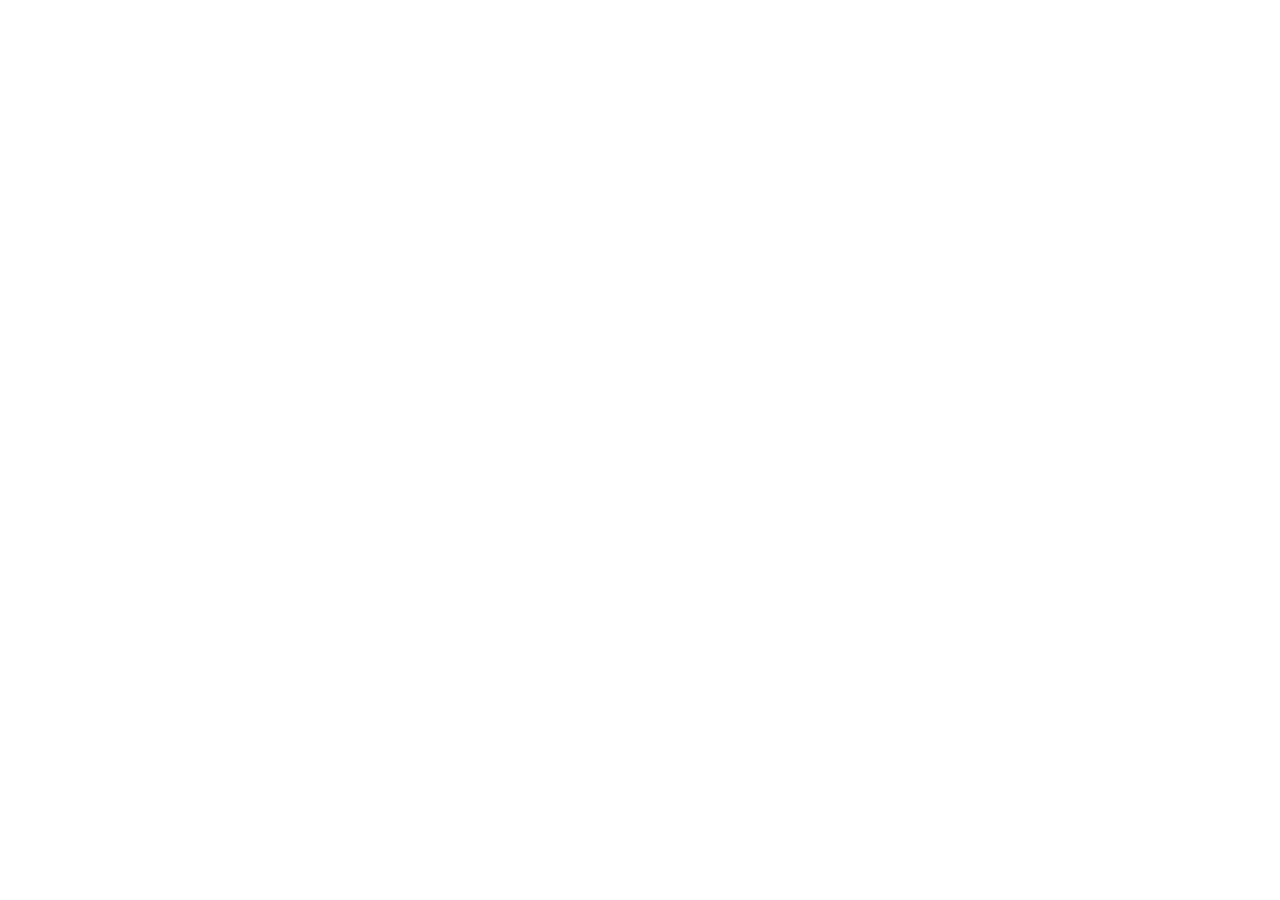
==== staff/roger-morato/riders-app/frontend/index.html @ 8a33b115 "First landing page render #48" ====
<!DOCTYPE html>
<html lang="en">
<head>
    <meta charset="UTF-8">
    <meta name="viewport" content="width=device-width, initial-scale=1.0">
    <title>The Riders App</title>
    <script type="text/javascript" src="index.js"></script>
</head>
<body>
    
</body>
</html>
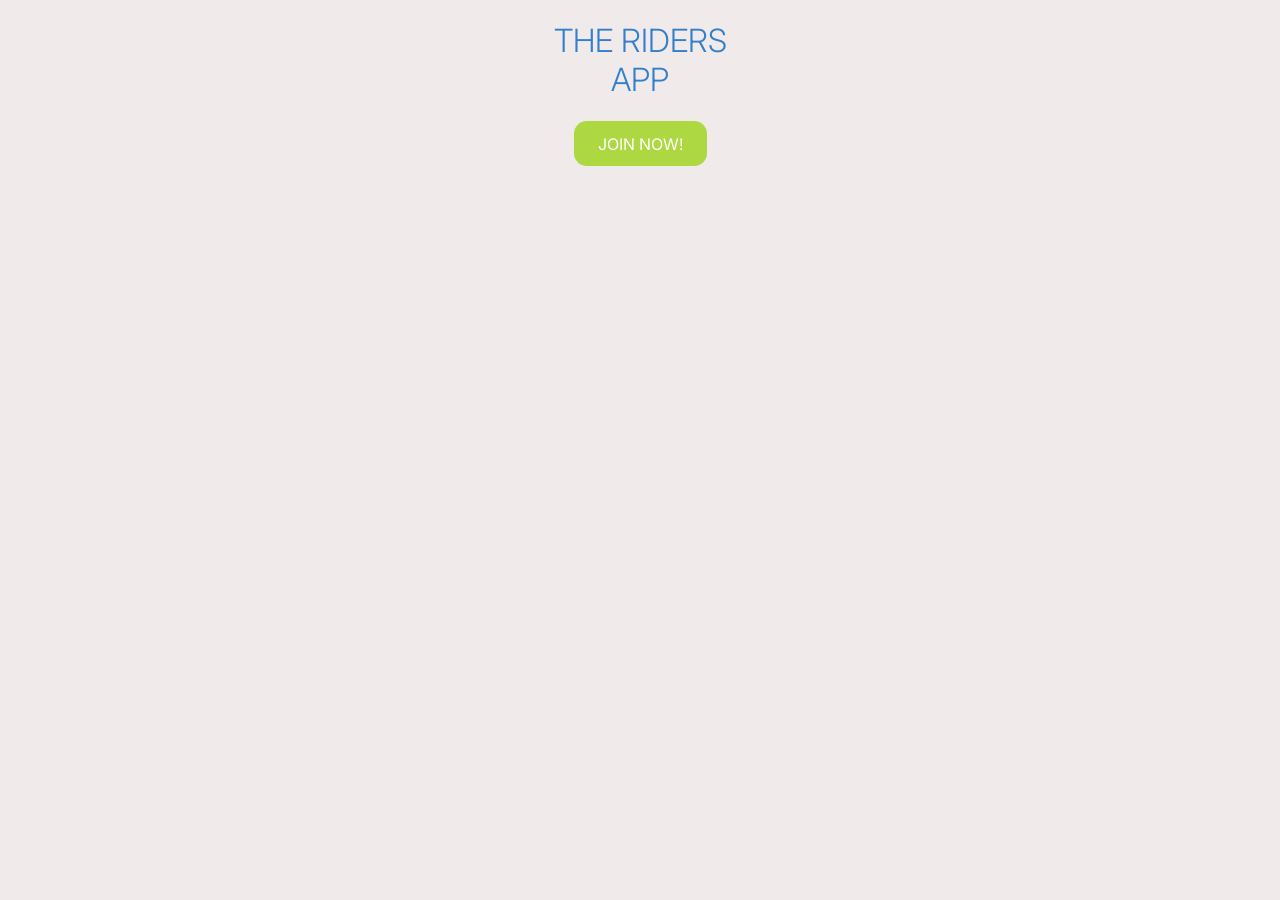
==== commit 2b02dc62: "Create initial navigation #48" ====
--- a/staff/roger-morato/riders-app/frontend/index.html
+++ b/staff/roger-morato/riders-app/frontend/index.html
@@ -3,10 +3,14 @@
 <head>
     <meta charset="UTF-8">
     <meta name="viewport" content="width=device-width, initial-scale=1.0">
+    <link rel="preconnect" href="https://fonts.googleapis.com">
+    <link rel="preconnect" href="https://fonts.gstatic.com" crossorigin>
+    <link href="https://fonts.googleapis.com/css2?family=Inter:ital,opsz,wght@0,14..32,100..900;1,14..32,100..900&display=swap" rel="stylesheet">
+    <link rel="stylesheet" href="index.css"> 
     <title>The Riders App</title>
-    <script type="text/javascript" src="index.js"></script>
 </head>
 <body>
+    <script type="text/javascript" src="index.js"></script>
     
 </body>
 </html>
--- a/staff/roger-morato/riders-app/frontend/index.css
+++ b/staff/roger-morato/riders-app/frontend/index.css
@@ -0,0 +1,45 @@
+body{
+    background-color: #F0EAEA;
+    font-family: "Inter", sans-serif;
+    font-optical-sizing: auto;
+    font-style: normal;
+}
+
+.title{
+    font-weight: 300;
+    text-align: center;
+    text-transform: uppercase;
+    color: #327fcc;
+}
+
+button {
+    background: none;
+    border: none;
+    padding: 0;
+    margin: 0;
+    font: inherit;
+    color: inherit;
+    text-align: inherit;
+    outline: none;
+    box-shadow: none;
+    appearance: none; /* Para navegadores que aplican estilos adicionales */
+    -webkit-appearance: none;
+    -moz-appearance: none;
+    cursor: pointer;
+  }
+
+.button_main{
+    background-color: #ADD841;
+    padding:0.8rem 1.5rem;
+    border-radius: 0.8rem;
+    color:white;
+    display: flex;
+    align-items: center;
+    justify-content: center;
+}
+
+.button_container {
+    display: flex;
+    justify-content: center;
+    align-items: center;
+}
